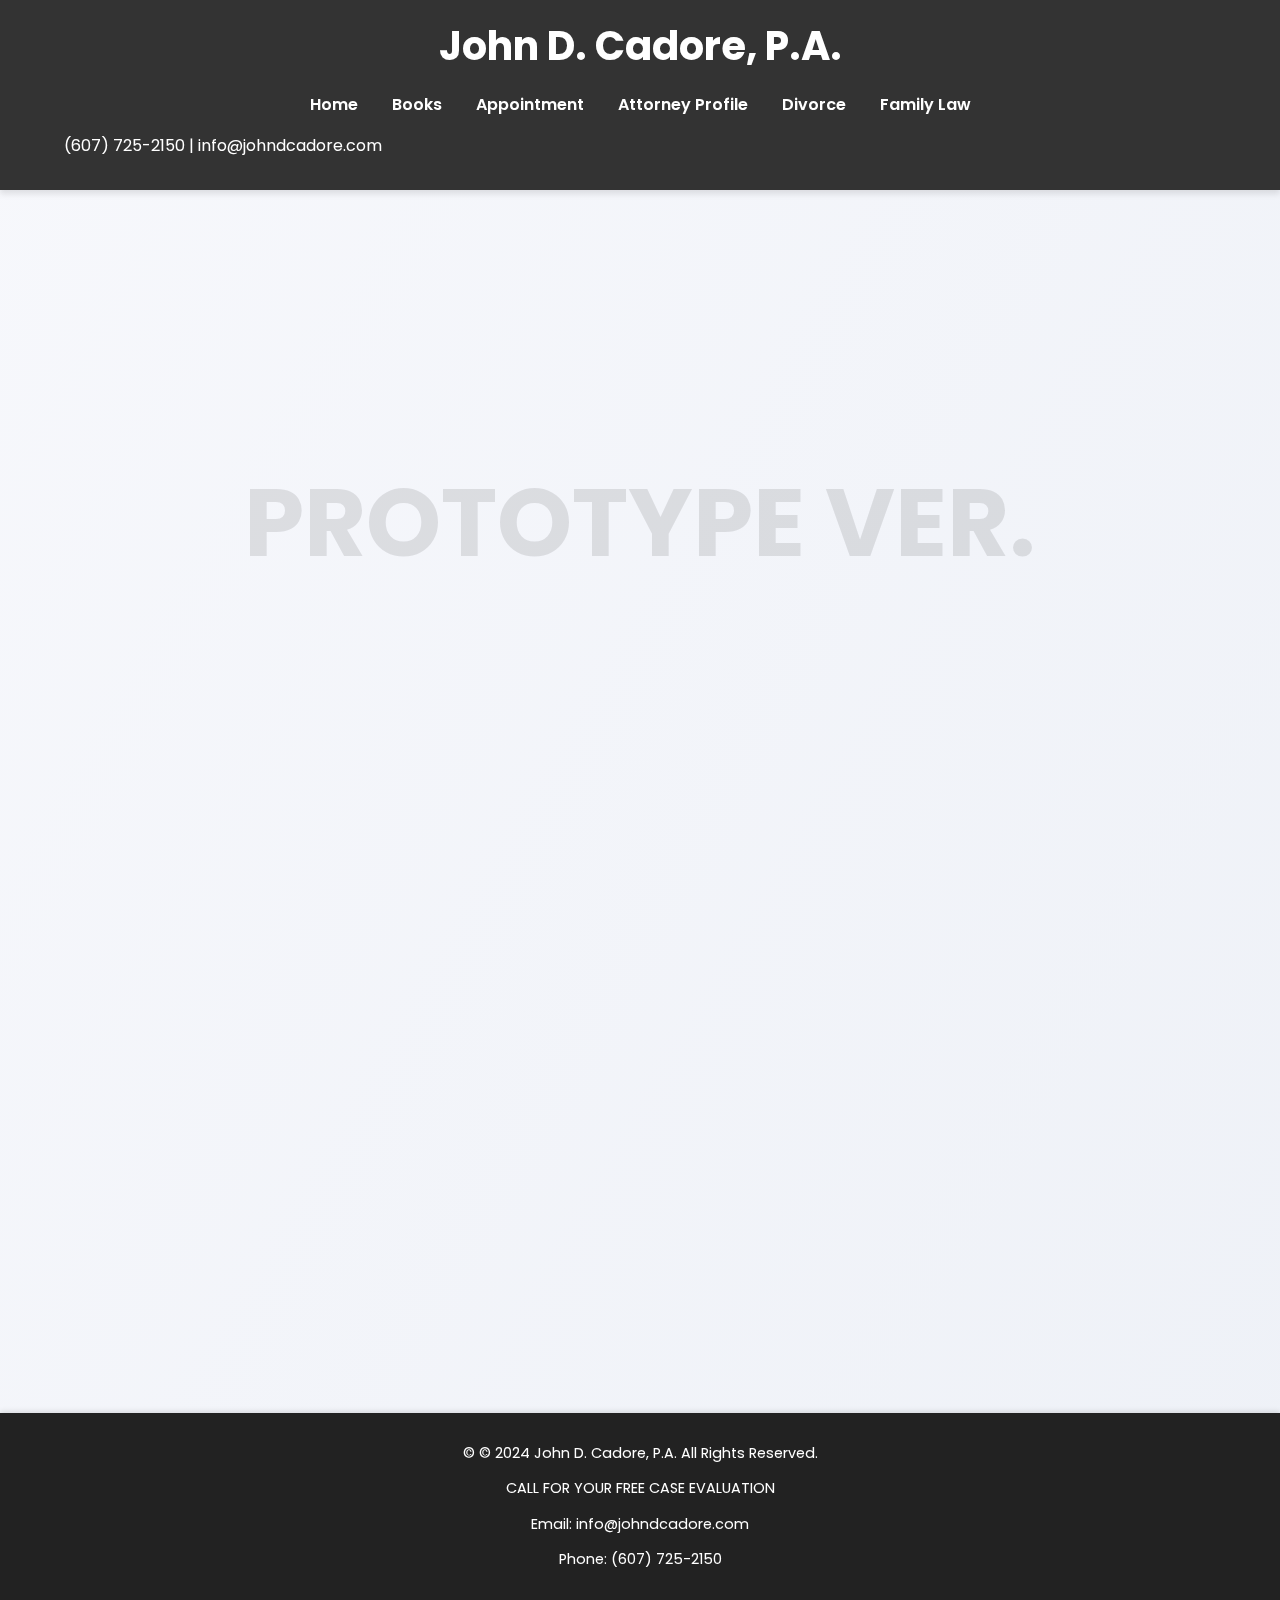
==== profpage.html @ 230f836c "Add files via upload" ====
<!DOCTYPE html>
<html lang="en">
<head>
    <meta charset="UTF-8">
    <meta name="viewport" content="width=device-width, initial-scale=1.0">
    <meta http-equiv="X-UA-Compatible" content="ie=edge">
    <title>John D. Cadore, P.A.</title>
    <link rel="stylesheet" href="styles.css">
</head>
<body>

<header>
    <div class="container">
        <div class="header-left">
            <h1>John D. Cadore, P.A.</h1>
        </div>
        <nav>
            <ul>
                <li><a href="index.html">Home</a></li>
                <li><a href="books.html">Books</a></li>
                <li><a href="appointment.html">Appointment</a></li>
                <li><a href="profpage.html">Attorney Profile</a></li>
                <li><a href="divorce.html">Divorce</a></li>
                <li><a href="familylaw.html">Family Law</a></li>
            </ul>
        </nav>
        <div class="contact-info">
            <p>(607) 725-2150 | info@johndcadore.com</p>
        </div>
    </div>
</header>

<section id="about">
    <div class="container">
        <div class="about-content">
            <h2>About John D. Cadore</h2>
            <p>John D. Cadore is a skilled attorney with over 15 years of experience specializing in family law, criminal defense, and personal injury. Known for his dedication to his clients and his ability to win challenging cases, John has built a reputation for excellence in the legal community.</p>
        </div>
        <div class="about-image">
            <img src="attorney-image.jpg" alt="John D. Cadore">
        </div>
    </div>
</section>

<section id="experience">
    <div class="container">
        <div class="experience-content">
            <h2>Experience</h2>
            <ul>
                <li>Senior Attorney at ABC Law Firm (2015–Present)</li>
                <li>Attorney at XYZ Legal Services (2010–2015)</li>
                <li>Associate Attorney at DEF Law Office (2008–2010)</li>
            </ul>
        </div>
    </div>
</section>

<section id="education">
    <div class="container">
        <div class="education-content">
            <h2>Education</h2>
            <ul>
                <li>Juris Doctor (JD), Harvard Law School (2008)</li>
                <li>Bachelor of Arts in Political Science, University of Miami (2005)</li>
            </ul>
        </div>
    </div>
</section>

</section>

<footer>  
        <p>&copy; © 2024 John D. Cadore, P.A. All Rights Reserved.</p>
        <div class="contact-info">
            <p>CALL FOR YOUR FREE CASE EVALUATION</p>
            <p>Email: info@johndcadore.com</p>
            <p>Phone: (607) 725-2150</p>
        </div>
</footer>
<div class="watermark">PROTOTYPE VER.</div>

</body>
</html>
---- styles.css ----
/* Fonts & Global Styles */
@import url('https://fonts.googleapis.com/css2?family=Poppins:wght@400;600;700&display=swap');

body {
    font-family: 'Poppins', sans-serif;
    margin: 0;
    padding: 0;
    color: #333;
    background: linear-gradient(120deg, #f7f8fc, #eef1f7);
    display: flex;
    flex-direction: column;
    min-height: 100vh;
    box-sizing: border-box;
}

.container {
    width: 90%;
    margin: auto;
}

/* Wrapper */
.content-wrapper {
    flex: 1;
}

/* Header */
header {
    background: #333;
    color: #fff;
    padding: 1rem 0;
    box-shadow: 0 4px 6px rgba(0, 0, 0, 0.1);
    position: sticky;
    top: 0;
    z-index: 1000;
}

header h1 {
    font-size: 2.5rem;
    text-align: center;
    margin: 0;
    font-weight: 700;
}

header nav {
    text-align: center;
    margin-top: 1rem;
}

header nav ul {
    list-style: none;
    padding: 0;
    margin: 0;
    display: inline-block;
}

header nav ul li {
    display: inline-block;
    margin: 0 15px;
}

header nav ul li a {
    text-decoration: none;
    color: #fff;
    font-size: 1rem;
    font-weight: 600;
    transition: color 0.3s;
}

header nav ul li a:hover {
    color: #ff6b6b;
}

/* About Section */
section#about {
    padding: 4rem 0;
    display: flex;
    align-items: center;
    justify-content: space-between;
    animation: fadeInUp 1.2s ease-out forwards;
    transform: translateY(50px);
    opacity: 0;
}

.about-content {
    flex: 1;
    text-align: left;
    padding-right: 2rem;
}

.about-content h2 {
    font-size: 3rem;
    color: #222;
    margin-bottom: 1rem;
}

.about-content p {
    font-size: 1.2rem;
    line-height: 1.8;
    margin-bottom: 2rem;
    color: #555;
}

.about-content .cta {
    display: inline-block;
    padding: 1rem 2rem;
    background: #ff6b6b;
    color: #fff;
    font-size: 1rem;
    text-decoration: none;
    border-radius: 50px;
    box-shadow: 0 4px 10px rgba(255, 107, 107, 0.3);
    transition: transform 0.3s, box-shadow 0.3s;
}

.about-content .cta:hover {
    transform: translateY(-5px);
    box-shadow: 0 6px 14px rgba(255, 107, 107, 0.5);
}

.about-image {
    flex: 1;
    text-align: center;
}

.about-image img {
    width: 80%;
    max-width: 400px;
    border-radius: 50%;
    box-shadow: 0 10px 20px rgba(0, 0, 0, 0.1);
    transition: transform 0.5s ease;
}

.about-image img:hover {
    transform: scale(1.05);
}

/* Experience Section */
section#experience {
    padding: 4rem 0;
    display: flex;
    align-items: center;
    justify-content: space-between;
    animation: fadeInUp 1.2s ease-out forwards;
    transform: translateY(50px);
    opacity: 0;
}

.experience-content {
    flex: 1;
    text-align: left;
    padding-right: 2rem;
}

.experience-content h2 {
    font-size: 3rem;
    color: #222;
    margin-bottom: 1rem;
}

.experience-content ul {
    font-size: 1.2rem;
    line-height: 1.8;
    color: #555;
    margin-bottom: 2rem;
}

.experience-content ul li {
    margin-bottom: 1rem;
}

/* Education Section */
section#education {
    padding: 4rem 0;
    display: flex;
    align-items: center;
    justify-content: space-between;
    animation: fadeInUp 1.2s ease-out forwards;
    transform: translateY(50px);
    opacity: 0;
}

.education-content {
    flex: 1;
    text-align: left;
    padding-right: 2rem;
}

.education-content h2 {
    font-size: 3rem;
    color: #222;
    margin-bottom: 1rem;
}

.education-content ul {
    font-size: 1.2rem;
    line-height: 1.8;
    color: #555;
    margin-bottom: 2rem;
}

.education-content ul li {
    margin-bottom: 1rem;
}

/* Footer */
footer {
    background: #222;
    color: #fff;
    padding: 1rem 0;
    text-align: center;
    font-size: 0.9rem;
    box-shadow: 0 -2px 5px rgba(0, 0, 0, 0.1);
    padding: 20px;
    margin-top: auto; /* Ensures footer stays at the bottom */
}

/* Animations */
@keyframes fadeInUp {
    0% {
        opacity: 0;
        transform: translateY(50px);
    }
    100% {
        opacity: 1;
        transform: translateY(0);
    }
}

/* Books Section */
section#books {
    text-align: center;
    padding: 4rem 0;
}

#books h2 {
    font-size: 3rem;
    margin-bottom: 2rem;
    color: #333;
}

.books-grid {
    display: flex;
    justify-content: center;
    flex-wrap: wrap;
    gap: 2rem;
}

.book {
    background: #fff;
    padding: 1rem;
    border-radius: 10px;
    box-shadow: 0 4px 8px rgba(0, 0, 0, 0.1);
    transition: transform 0.3s, box-shadow 0.3s;
    text-align: center;
    width: 250px;
}

.book img {
    width: 100%;
    height: auto;
    border-radius: 5px;
    margin-bottom: 1rem;
}

.book h3 {
    font-size: 1.5rem;
    color: #333;
    margin-bottom: 1rem;
}

.book .cta {
    display: inline-block;
    padding: 0.8rem 1.5rem;
    background: #ff6b6b;
    color: #fff;
    text-decoration: none;
    border-radius: 50px;
    box-shadow: 0 4px 10px rgba(255, 107, 107, 0.3);
}

.book:hover {
    transform: translateY(-5px);
    box-shadow: 0 6px 14px rgba(0, 0, 0, 0.2);
}

/* Slide-In Animation */
.slide-in {
    transform: translateY(50px);
    opacity: 0;
    transition: transform 0.8s ease, opacity 0.8s ease;
}

.slide-in.active {
    transform: translateY(0);
    opacity: 1;
}

/* Hover Effects for Books */
.hover-zoom {
    transition: transform 0.3s ease, box-shadow 0.3s ease;
}

.hover-zoom:hover {
    transform: scale(1.05);
    box-shadow: 0 8px 15px rgba(0, 0, 0, 0.2);
}

/* Hover Effects for Appointments */
.hover-fade input:hover, 
.hover-fade textarea:hover {
    border-color: #ff6b6b;
    transition: border-color 0.3s ease;
}

.hover-fade button:hover {
    background: #ff4b4b;
    box-shadow: 0 6px 14px rgba(255, 107, 107, 0.5);
}

/* Books Section Alignment */
.books-grid {
    display: flex;
    justify-content: center;
    flex-wrap: wrap;
    gap: 2rem;
}

section#appointments {
    text-align: center;
    padding: 3rem 1rem;
    animation: fadeInUp 1.5s ease-out;
}

#appointments p {
    font-size: 1.2rem;
    margin-bottom: 2rem;
    color: #555;
}

form {
    display: flex;
    flex-direction: column;
    align-items: center;
    gap: 1.5rem;
    background: #fff;
    padding: 2rem;
    border-radius: 10px;
    box-shadow: 0 4px 10px rgba(0, 0, 0, 0.1);
    max-width: 400px;
    margin: 0 auto;
}

form label {
    font-size: 1rem;
    font-weight: 600;
    color: #333;
    align-self: flex-start;
}

form input,
form textarea {
    width: 100%;
    padding: 0.8rem;
    border: 1px solid #ccc;
    border-radius: 5px;
    font-size: 1rem;
    transition: border-color 0.3s ease;
}

form input:focus,
form textarea:focus {
    outline: none;
    border-color: #ff6b6b;
}

form textarea {
    resize: none;
}

form button {
    padding: 0.8rem 2rem;
    background: #ff6b6b;
    color: #fff;
    font-size: 1rem;
    font-weight: 600;
    border: none;
    border-radius: 50px;
    cursor: pointer;
    transition: transform 0.3s ease, box-shadow 0.3s ease;
}

form button:hover {
    transform: translateY(-5px);
    box-shadow: 0 6px 14px rgba(255, 107, 107, 0.5);
}

/* Footer Styles */
footer {
    text-align: center;
    background: #222;
    color: #fff;
    padding: 1rem 0;
    margin-top: auto;
    width: 100%;
    box-shadow: 0 -2px 5px rgba(0, 0, 0, 0.1);
    font-size: 0.9rem;
}

/* Animations */
@keyframes fadeInDown {
    from {
        opacity: 0;
        transform: translateY(-20px);
    }
    to {
        opacity: 1;
        transform: translateY(0);
    }
}

@keyframes fadeInUp {
    from {
        opacity: 0;
        transform: translateY(20px);
    }
    to {
        opacity: 1;
        transform: translateY(0);
    }
}
.watermark {
    position: fixed;
    top: 50%;
    left: 50%;
    bottom: 50%;
    transform: translate(-50%, -50%);
    font-size: 6rem;
    color: rgba(0, 0, 0, 0.1); 
    font-weight: 700;
    white-space: nowrap;
    pointer-events: none; 
    z-index: -1; 
}

/* CSS for fadeInUp animation */
@keyframes fadeInUp {
    0% {
        opacity: 0;
        transform: translateY(50px);
    }
    100% {
        opacity: 1;
        transform: translateY(0);
    }
}

/* Initial hidden state for fadeInUp elements */
.fade-in-hidden {
    opacity: 0;
    transform: translateY(50px);
    transition: opacity 0.8s ease, transform 0.8s ease;
}

/* Add fadeInUp animation */
.fadeInUp {
    animation: fadeInUp 1s ease-out forwards;
}
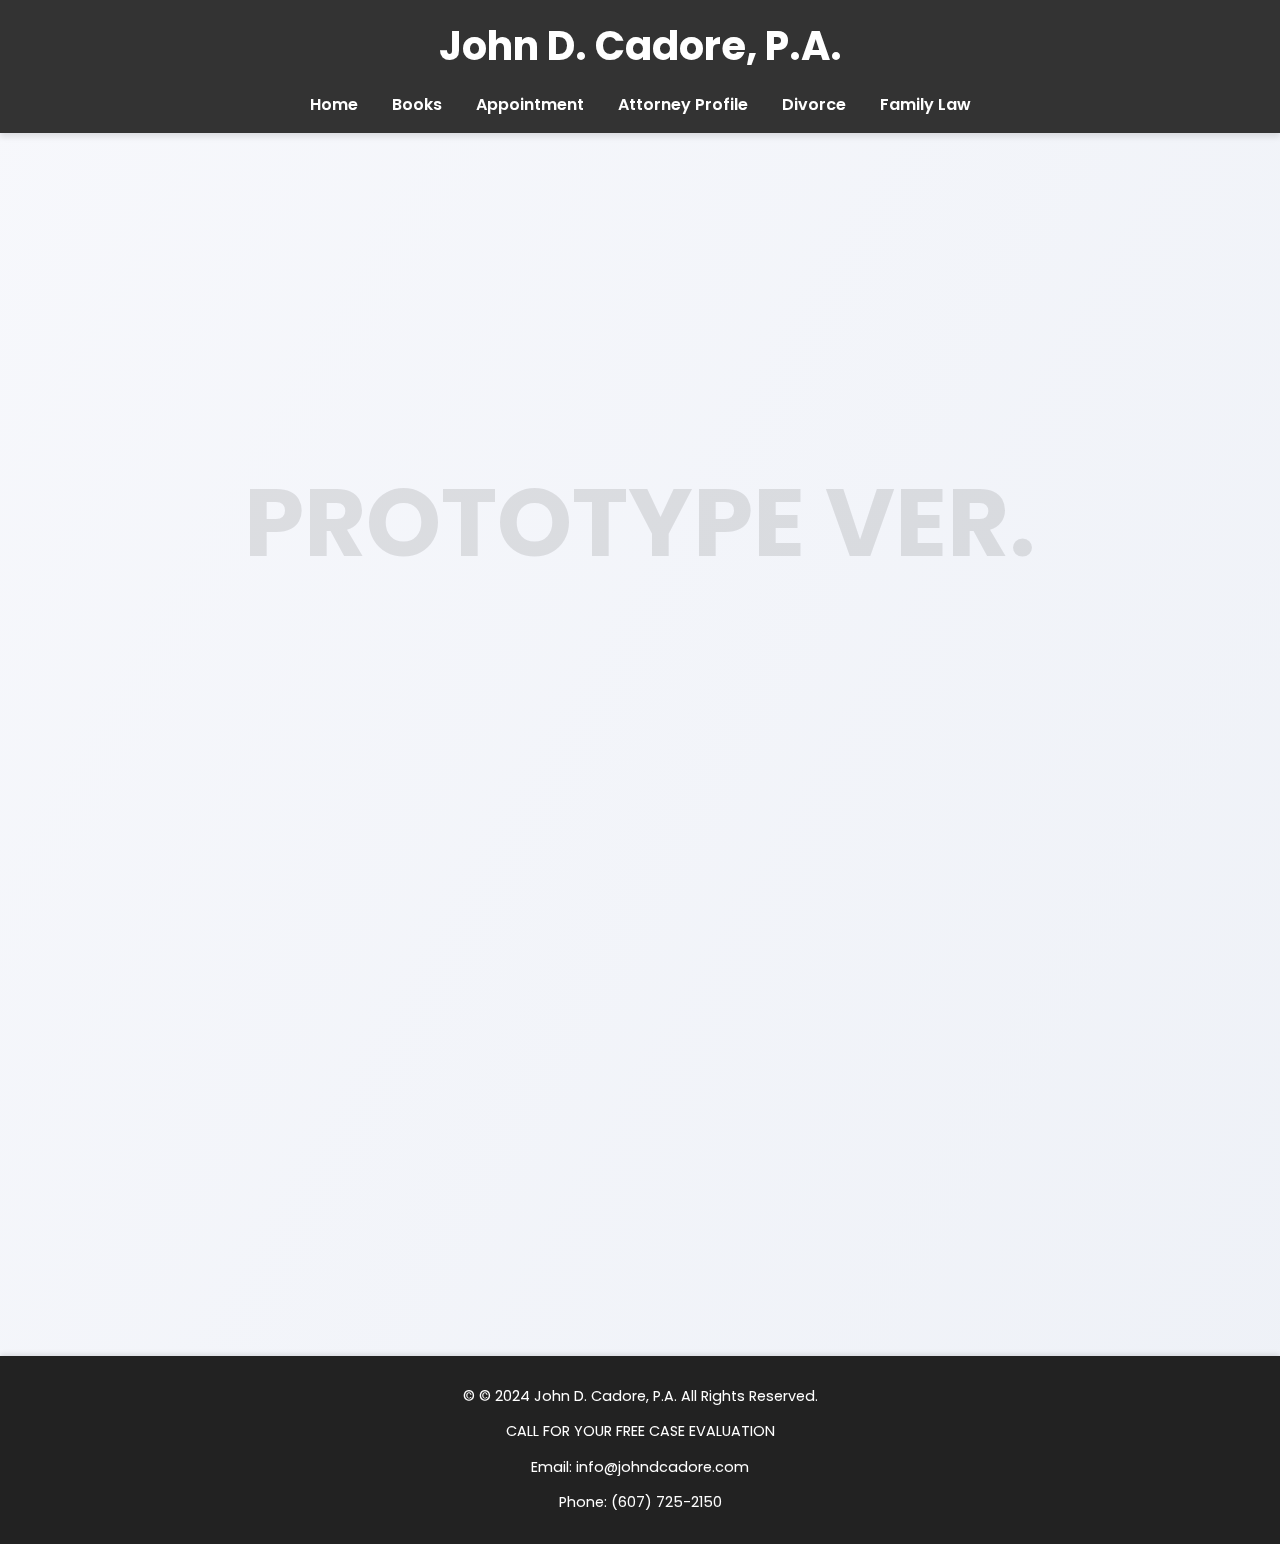
==== commit 7a73a47f: "Update profpage.html" ====
--- a/profpage.html
+++ b/profpage.html
@@ -24,9 +24,6 @@
                 <li><a href="familylaw.html">Family Law</a></li>
             </ul>
         </nav>
-        <div class="contact-info">
-            <p>(607) 725-2150 | info@johndcadore.com</p>
-        </div>
     </div>
 </header>
 
